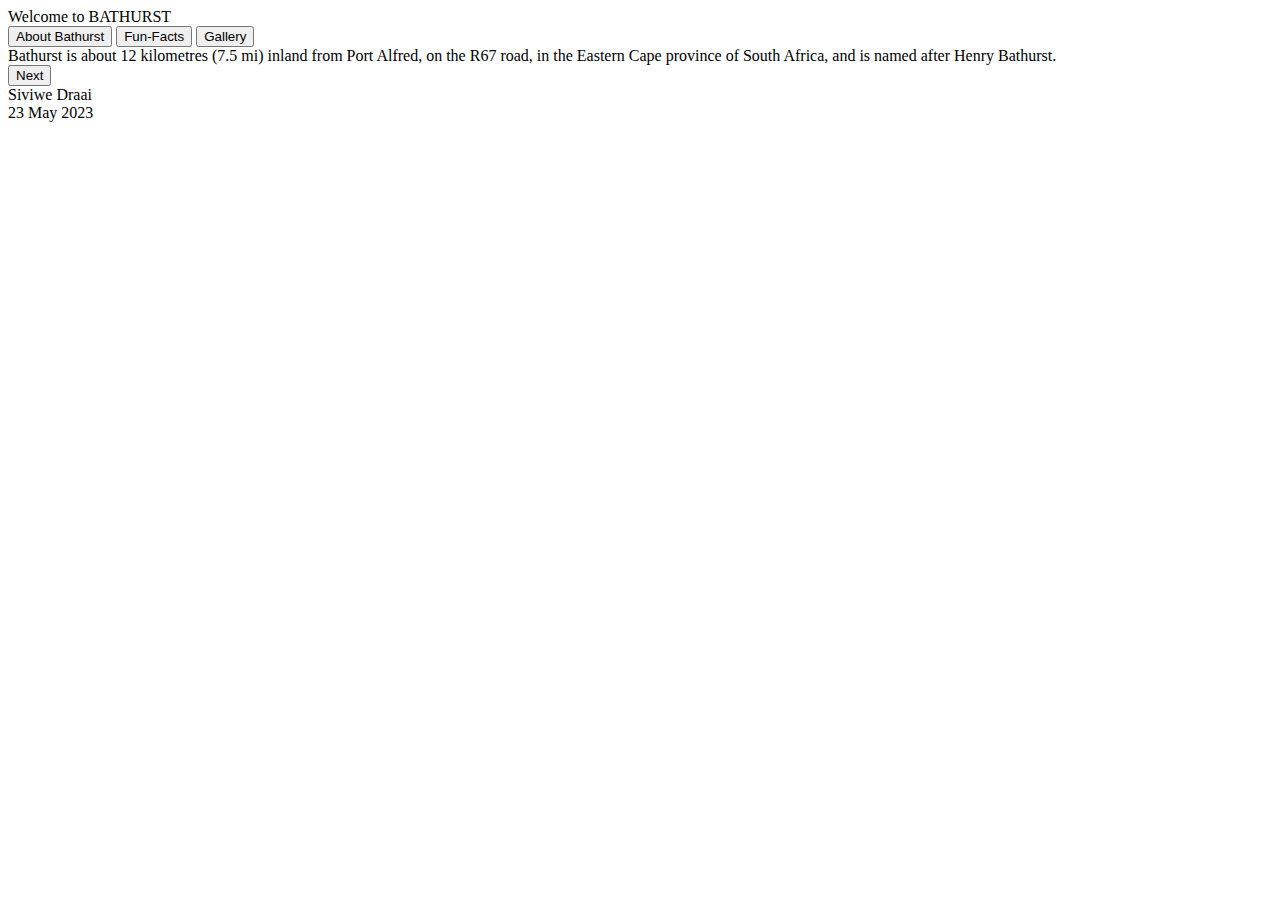
==== index.html @ af296c79 "Add files via upload" ====
<!DOCTYPE html>
<html lang="en">
<head>
    <meta charset="UTF-8">
    <meta http-equiv="X-UA-Compatible" content="IE=edge">
    <meta name="viewport" content="width=device-width, initial-scale=1.0">
    <link rel="preconnect" href="https://fonts.googleapis.com">
    <link rel="preconnect" href="https://fonts.gstatic.com" crossorigin>
    <link href="https://fonts.googleapis.com/css2?family=Overpass&family=Righteous&display=swap" rel="stylesheet">
    <link rel="stylesheet" href="https://cdnjs.cloudflare.com/ajax/libs/font-awesome/6.4.0/css/all.min.css" integrity="sha512-iecdLmaskl7CVkqkXNQ/ZH/XLlvWZOJyj7Yy7tcenmpD1ypASozpmT/E0iPtmFIB46ZmdtAc9eNBvH0H/ZpiBw==" crossorigin="anonymous" referrerpolicy="no-referrer" />
    <link rel="stylesheet" href="/Capstone/mystyles.css">
    <title>HOME</title>
</head>
<body>
    <div class="titlebox">
        <div class="title">Welcome to BATHURST</div>
    </div>
    <div class="navibox">
        <div class="navi">
            <a href="infopage.html"><button class="navibutton"><div class="btn-text">About Bathurst</div></button></a>
            <a href="funfacts.html"><button class="navibutton"><div class="btn-text">Fun-Facts</div></button></a>
            <a href="Gallery.html"><button class="navibutton"><div class="btn-text">Gallery</div></button></a>
        </div>
    </div>

<div class="content">
    <div class="introbox">
        <div class="intro">
            Bathurst is about 12 kilometres (7.5 mi) inland from Port Alfred, on the R67 road, in the Eastern Cape province of South Africa, and is named after Henry Bathurst.
        </div>
    </div>
</div>
    <a href="infopage.html">
        <button class="next-page">
            Next <i class="fa-solid fa-arrow-right"></i>
        </button>
    </a>
    <footer>
        <div class="footer-text">
            <div>Siviwe Draai</div>
            <div>23 May 2023</div>
        </div>
    </footer>

</body>
</html>
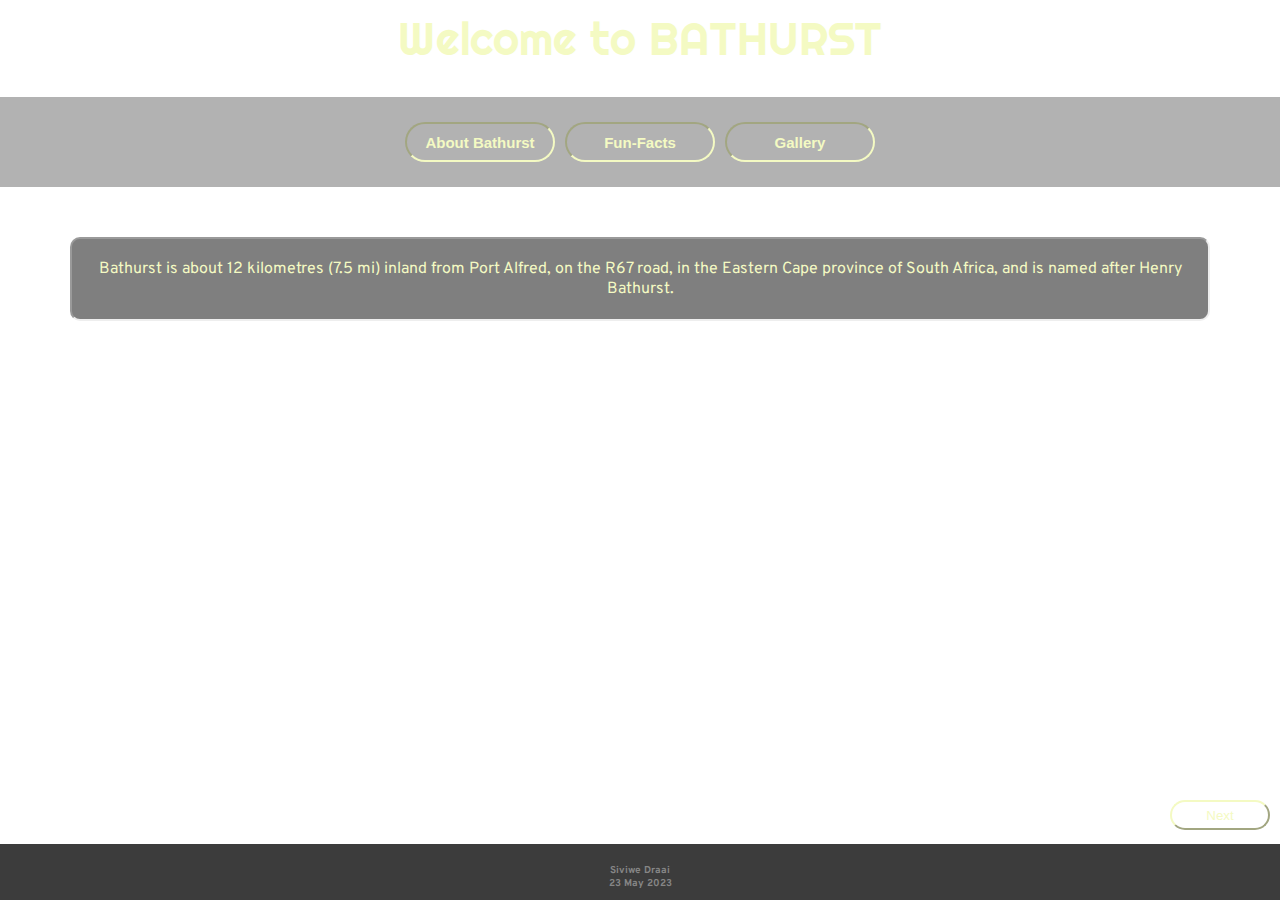
==== commit 1ccb54b0: "index.html" ====
--- a/index.html
+++ b/index.html
@@ -8,7 +8,7 @@
     <link rel="preconnect" href="https://fonts.gstatic.com" crossorigin>
     <link href="https://fonts.googleapis.com/css2?family=Overpass&family=Righteous&display=swap" rel="stylesheet">
     <link rel="stylesheet" href="https://cdnjs.cloudflare.com/ajax/libs/font-awesome/6.4.0/css/all.min.css" integrity="sha512-iecdLmaskl7CVkqkXNQ/ZH/XLlvWZOJyj7Yy7tcenmpD1ypASozpmT/E0iPtmFIB46ZmdtAc9eNBvH0H/ZpiBw==" crossorigin="anonymous" referrerpolicy="no-referrer" />
-    <link rel="stylesheet" href="/Capstone/mystyles.css">
+    <link rel="stylesheet" href="mystyles.css">
     <title>HOME</title>
 </head>
 <body>
@@ -43,4 +43,4 @@
     </footer>
 
 </body>
-</html>+</html>
--- a/mystyles.css
+++ b/mystyles.css
@@ -0,0 +1,131 @@
+html{
+    height: 100%;
+    box-sizing: border-box;
+}
+
+body{
+    font-family: 'Overpass', sans-serif;
+    background-image: url(img/background.jpg);
+    background-repeat: no-repeat;
+    background-size: cover;
+    background-position:center;
+    background-attachment: fixed;
+    position: relative;
+    margin: 0;
+    min-height: 100%;
+    box-sizing: inherit;
+    padding-bottom: 70px;
+}
+
+.titlebox{
+    margin: 00px 0px 0px 0px;
+}
+
+.title{
+    text-align: center;
+    font-size: 45px;
+    font-family: 'Righteous', cursive;
+    color: rgb(244, 250, 195);
+    padding: 10px;
+}
+.navibox{
+    padding: 20px;
+    background-color: rgba(0, 0, 0, 0.301);
+    margin: 20px 0px 20px 0px;
+    position: sticky;
+    top: 0;
+    
+}
+.navi{
+    text-align: center;
+    display: flex;
+    flex-wrap: wrap;
+    justify-content: center;
+    flex-direction: row;
+}
+.navibutton{
+    margin: 5px;
+    height: 40px;
+    width: 150px;
+    cursor: pointer;
+    background: none;
+    border: inset 2px;
+    border-color: rgb(244, 250, 195);
+    border-radius: 20px;
+}
+.btn-text{
+    font-weight: bold;
+    font-size: 15px;
+    color: rgb(244, 250, 195);
+}
+
+.content{
+    margin-left: 70px;
+    margin-right: 70px;
+    margin-top: 50px;
+    margin-bottom: 50px;
+}
+
+.introbox{
+    padding: 20px;
+    background-color: rgba(0, 0, 0, 0.5);
+    border-color: aliceblue;
+    border-radius: 10px;
+    border: inset 2px;
+    overflow-wrap: break-word;
+}
+
+.intro{
+    color: rgb(244, 250, 195);
+    text-align: center;
+}
+
+footer{
+    background-color: rgba(39, 39, 39, 0.9);
+    position: absolute;
+    display: flex;
+    flex-direction: column;
+    align-items: flex-start;
+    text-align: center;
+    bottom: 0;
+    left: 0;
+    right: 0;
+}
+.footer-text{
+    padding-top: 20px;
+    padding-bottom: 10px;
+    color: rgb(134, 134, 134);
+    font-size: 10px;
+    font-weight: bold;
+    width: 100%;
+    
+}
+
+.next-page{
+    position: absolute;
+    right: 0;
+    bottom: 60px;
+    width: 100px;
+    margin: 10px;
+    cursor: pointer;
+    border-radius: 15px;
+    height: 30px;
+    background: none;
+    color: rgb(244, 250, 195);
+    border-color: rgb(244, 250, 195);
+}
+
+/*scroll-bar*/
+/* ::-webkit-scrollbar{
+    width: 10px;
+    border-radius: 5px;
+}
+
+::-webkit-scrollbar-thumb{
+    background-color: grey;
+    border-radius: 5px;
+}
+::-webkit-scrollbar-track{
+    background-color: aliceblue;
+    border-radius: 5px;
+} */